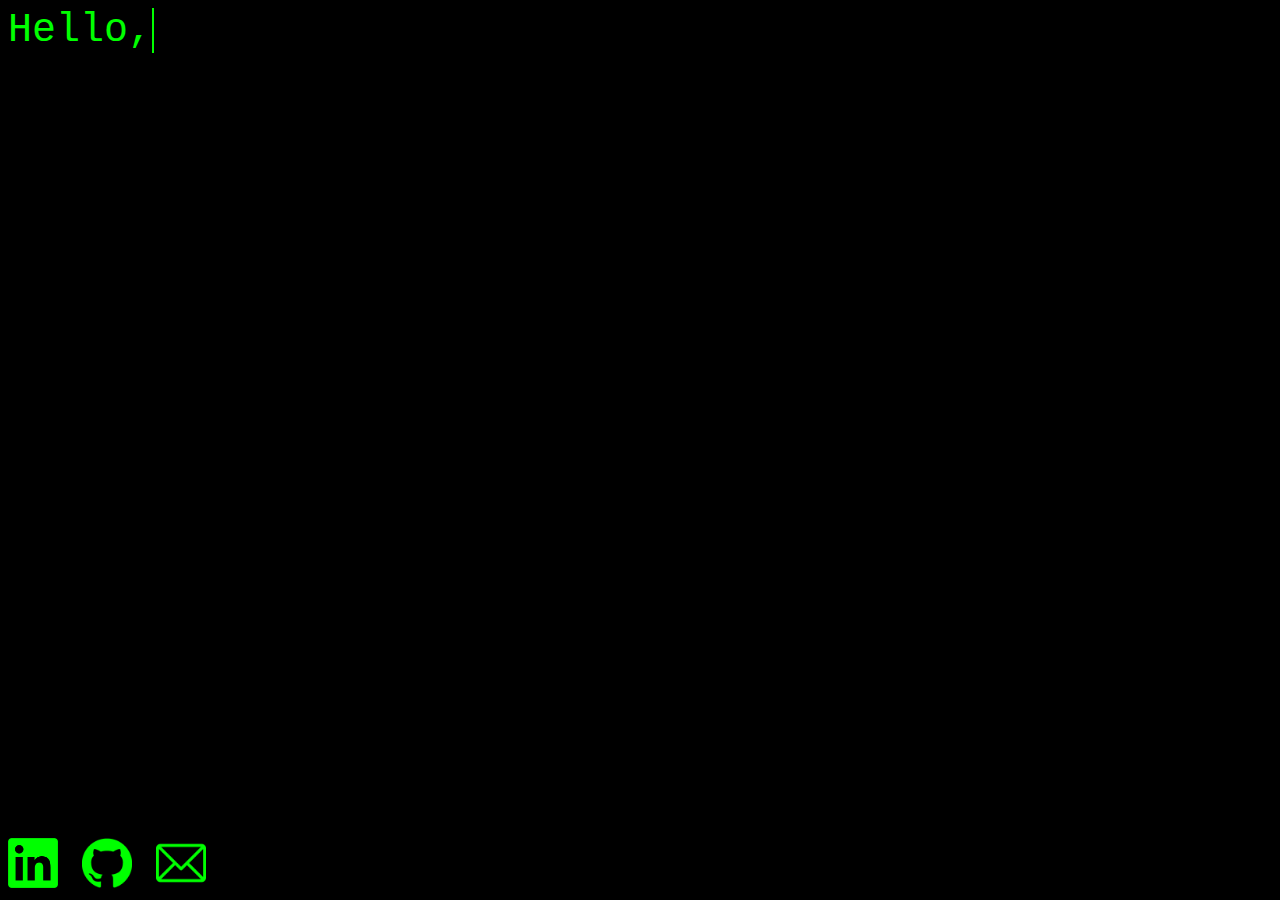
==== index.html @ adb789c8 "detail change" ====
<html>

<head>
  <link rel="stylesheet" href="style.css">
  <script src="script.js"></script>
</head>

<body onresize="resize()">
  <div id="header"></div>
  <div id="description">
    <div id="left">
      Languages:
      <ul>
        <li>Python</li>
        <li>Java</li>
        <li>C++</li>
        <li>Ruby</li>
        <li>HTML, CSS, JavaScript</li>
      </ul>
      Libraries, Frameworks, and Services:
      <ul>
        <li>Django</li>
        <li>Node.js</li>
        <li>Apache Spring</li>
        <li>jQuery</li>
        <li>Bootstrap</li>
        <li>Amazon AWS</li>
        <li>Google Cloud</li>
        <li>Docker</li>
        <li>Microsoft Azure</li>
        <li>Jenkins</li>
        <li>Git</li>
        <li>PostgreSQL</li>
        <li>Microsoft PowerApps</li>
      </ul>
    </div>
    <div id="right">
      <div id="project-list">
        <a class="project-item" href="https://www.picnote.tech/" target="_blank">
          <span class="project-title">PicNote</span>
          <br>
          Website that converts images of lecture slides, textbook pages, notes, etc. into a word document including
          images and transcribed text. Built using Google Cloud Run and Google Cloud Vision.
        </a>
        <a class="project-item" href="https://github.com/djlynn03/wordle-ai" target="_blank">
          <span class="project-title">Wordle AI</span>
          <br>
          Python AI that can beat the game Wordle with a 99.7% success rate, using an average of 3.67 guesses per game.
        </a>
        <a class="project-item" href="https://github.com/djlynn03/ku-ieee-ledmatrix" target="_blank">
          <span class="project-title">LED Matrix Cube</span>
          <br>
          Driver for a 32x32x32 LED matrix cube to display images, games, and text. Written in Python using Cython.
        </a>
        <a class="project-item" href="https://github.com/DerekZhang0000/OctordleBot" target="_blank">
          <span class="project-title">Octordle Bot</span>
          <br>
          Python AI to beat the game Octordle, a spinoff of Wordle, with a 99.7% success rate and an average of 11.17
          guesses per game.
        </a>
        <a class="project-item" href="https://github.com/djlynn03/Diep-Vision" target="_blank">
          <span class="project-title">Diep Vision</span>
          <br>
          Computer Vision and Machine Learning project using PyTorch and OpenCV to detect and track objects on the
          screen and learn how to play the game Diep.io.
        </a>
        <a class="project-item">
          <span class="project-title">PoliScorer</span>
          <br>
          Social media website to provide a platform for Americans to see other viewpoints and opinions on politics, as
          well as learn about their legislators and current elections (Coming Soon).
        </a>

      </div>
    </div>
    <!-- <div id="vl"></div> -->
  </div>
  <div id="footer">
    <a href="https://www.linkedin.com/in/duncan-lynn/" target="_blank"><img src="img/linkedin.png" alt="linkedin"
        width="50" height="50"></a>
    <a href="https://github.com/djlynn03" target="_blank"><img src="img/github.png" alt="github" width="50"
        height="50"></a>
    <a href="mailto:djlynn03@gmail.com" target="_blank"><img src="img/email.png" alt="email" width="50" height="50"></a>
  </div>
</body>

</html>
---- style.css ----
.blink {
    animation: blink 1s steps(1, end) infinite;
}

body {
    background-color: black;
    color: #00ff00;
    font-weight: 100;
    font-family: 'Courier';
    font-size: min(40px, 4vw);
    overflow: hidden;
}

img {
    transition: transform 0.05s ease-in-out;
}

img:hover {
    filter: drop-shadow(3px 3px 5px rgba(0,255,0,0.6));
    transform: translateY(-2px);
}

span.cursor-blink {
    border-right: .05em solid;
    animation: caret 1s steps(1) infinite;
}

#description {
    display: none;
    opacity: 0;
    margin-top: 20px;
}

#footer {
    position: absolute;
    bottom: 0;
}

ul {
    columns: 3;
    -webkit-columns: 3;
    -moz-columns: 3;
    -o-columns: 3;
    -ms-columns: 3;

    column-gap: 10px;
    list-style-type: "@";

    display: flex;
    flex-wrap: wrap;
    flex-direction: row;
}

li {
    margin-right: 100px;
}

#vl {
    border-left: 1px solid #00ff00;
    height: 80%;
    position: absolute;
    top: 10%;
    left: 50%;
}

#left,
#right {
    width: calc(50% - 15px);
    overflow-y: auto;
    overflow-x: hidden;
    height: calc(80% - 60px);

    background: rgb(255 255 255 / 8%);
    border-radius: 10px;
    box-shadow: 0 0px 2px 0px #ffffff57;
    padding: 5px;
}

#left {
    float: left;
}

#right {
    float: right;
}

#project-list {
    display: flex;
    flex-wrap: wrap;
    height: 100%;
    justify-content: space-around;
}

.project-item {
    background: rgb(255 255 255 / 8%);
    border-radius: 10px;
    box-shadow: 0 0px 2px 0px #ffffff57;
    padding: 5px;
    font-size: min(25px, 2.5vw);
    min-width: 100px;
    max-width: 45%;
    margin-bottom: 10px;
    text-decoration: none;
    color: inherit;
    cursor: pointer;
    transition: transform .1s ease-in-out, box-shadow .1s ease-in-out;
}

.project-item:hover {
    box-shadow: -2px 6px 2px rgb(0 255 0 / 50%);
    cursor: pointer;
    transform: translate(2px, -6px);
}

.project-title {
    font-size: min(35px, 4vw);
    font-weight: 600;
    text-align: center;
    display: block;
}

@keyframes caret {
    50% {
        border-color: transparent;
    }
}

@-webkit-keyframes caret {
    50% {
        border-color: transparent;
    }
}

@-moz-keyframes caret {
    50% {
        border-color: transparent;
    }
}

@-o-keyframes caret {
    50% {
        border-color: transparent;
    }
}

@-ms-keyframes caret {
    50% {
        border-color: transparent;
    }
}

@keyframes fadein {
    0% {
        opacity: 0;
    }

    100% {
        opacity: 1;
    }
}

@-webkit-keyframes fadein {
    0% {
        opacity: 0;
    }

    100% {
        opacity: 1;
    }
}

@-moz-keyframes fadein {
    0% {
        opacity: 0;
    }

    100% {
        opacity: 1;
    }
}

@-o-keyframes fadein {
    0% {
        opacity: 0;
    }

    100% {
        opacity: 1;
    }
}

@-ms-keyframes fadein {
    0% {
        opacity: 0;
    }

    100% {
        opacity: 1;
    }
}

::-webkit-scrollbar {
    width: 3px;
}

::-webkit-scrollbar-track {
    border-radius: 100px;
    background: #00ff0040;
}

::-webkit-scrollbar-thumb {
    background: #00ff00;
    border-radius: 100px;
}

::-webkit-scrollbar-thumb:hover {
    background: #00ff00aa;
}
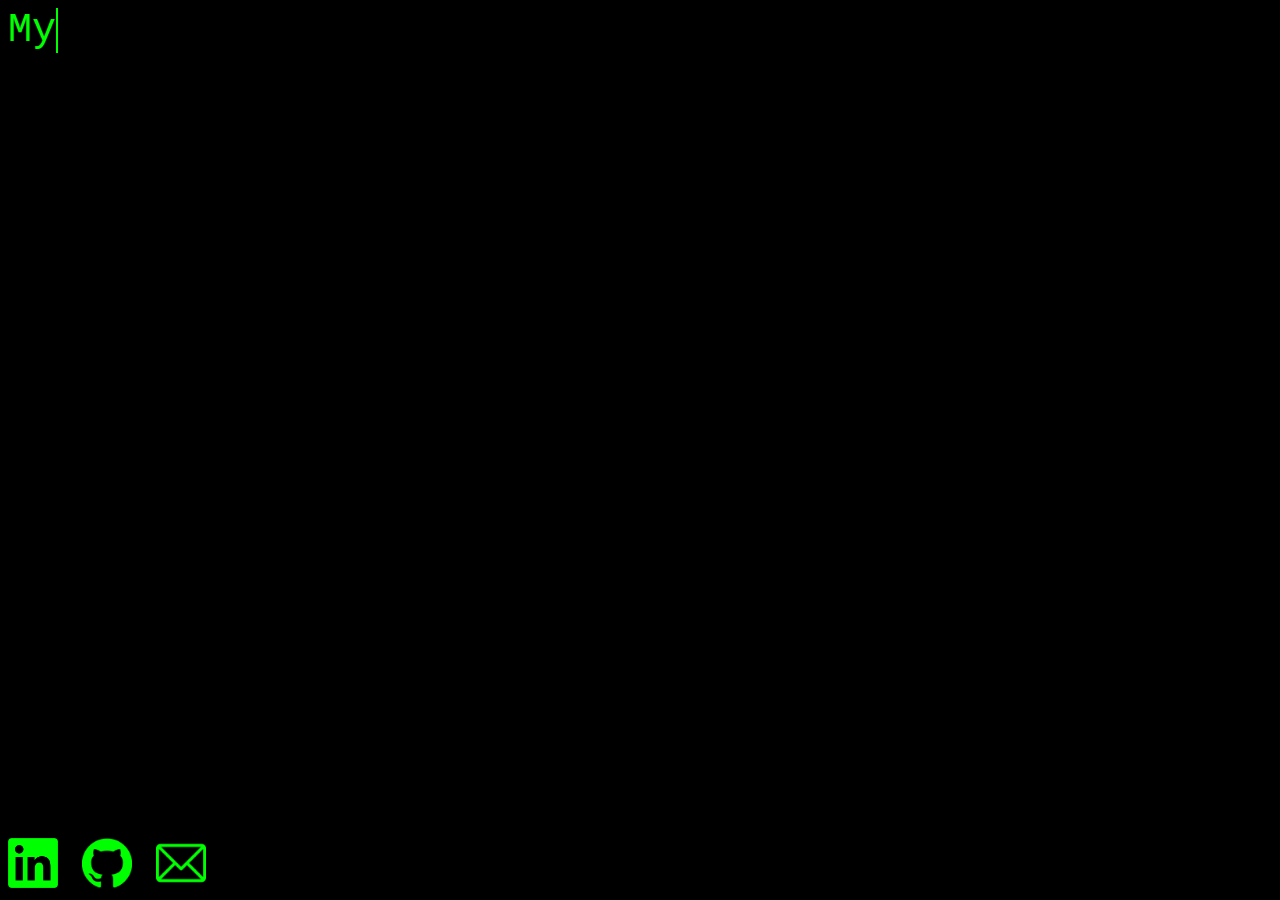
==== commit a67759e2: "added a project and made some slight improvements" ====
--- a/index.html
+++ b/index.html
@@ -15,6 +15,7 @@
         <li>Java</li>
         <li>C++</li>
         <li>Ruby</li>
+        <li>Dart</li>
         <li>HTML, CSS, JavaScript</li>
       </ul>
       Libraries, Frameworks, and Services:
@@ -31,16 +32,17 @@
         <li>Jenkins</li>
         <li>Git</li>
         <li>PostgreSQL</li>
-        <li>Microsoft PowerApps</li>
+        <li>Microsoft Power Platform</li>
+        <li>Flutter</li>
+        <li>React</li>
       </ul>
     </div>
     <div id="right">
       <div id="project-list">
-        <a class="project-item" href="https://www.picnote.tech/" target="_blank">
-          <span class="project-title">PicNote</span>
+        <a class="project-item" href="https://github.com/djlynn03/PyDashCam" target="_blank">
+          <span class="project-title">PyDashCam</span>
           <br>
-          Website that converts images of lecture slides, textbook pages, notes, etc. into a word document including
-          images and transcribed text. Built using Google Cloud Run and Google Cloud Vision.
+          Driver code and tutorial for a dash cam using a Raspberry Pi. Written in Python and utilizes some basic circuitry.
         </a>
         <a class="project-item" href="https://github.com/djlynn03/wordle-ai" target="_blank">
           <span class="project-title">Wordle AI</span>
@@ -64,16 +66,20 @@
           Computer Vision and Machine Learning project using PyTorch and OpenCV to detect and track objects on the
           screen and learn how to play the game Diep.io.
         </a>
-        <a class="project-item">
+        <a class="project-item" href="https://poliscorer.com" target="_blank">
           <span class="project-title">PoliScorer</span>
           <br>
           Social media website to provide a platform for Americans to see other viewpoints and opinions on politics, as
-          well as learn about their legislators and current elections (Coming Soon).
+          well as learn about their legislators and current elections.
         </a>
-
+        <a class="project-item" href="https://www.picnote.tech/" target="_blank">
+          <span class="project-title">PicNote</span>
+          <br>
+          Website that converts images of lecture slides, textbook pages, notes, etc. into a word document including
+          images and transcribed text. Built using Google Cloud Run and Google Cloud Vision.
+        </a>
       </div>
     </div>
-    <!-- <div id="vl"></div> -->
   </div>
   <div id="footer">
     <a href="https://www.linkedin.com/in/duncan-lynn/" target="_blank"><img src="img/linkedin.png" alt="linkedin"
@@ -84,4 +90,4 @@
   </div>
 </body>
 
-</html>+</html>
--- a/style.css
+++ b/style.css
@@ -87,8 +87,8 @@
 #project-list {
     display: flex;
     flex-wrap: wrap;
-    height: 100%;
     justify-content: space-around;
+    padding-top: 10px;
 }
 
 .project-item {
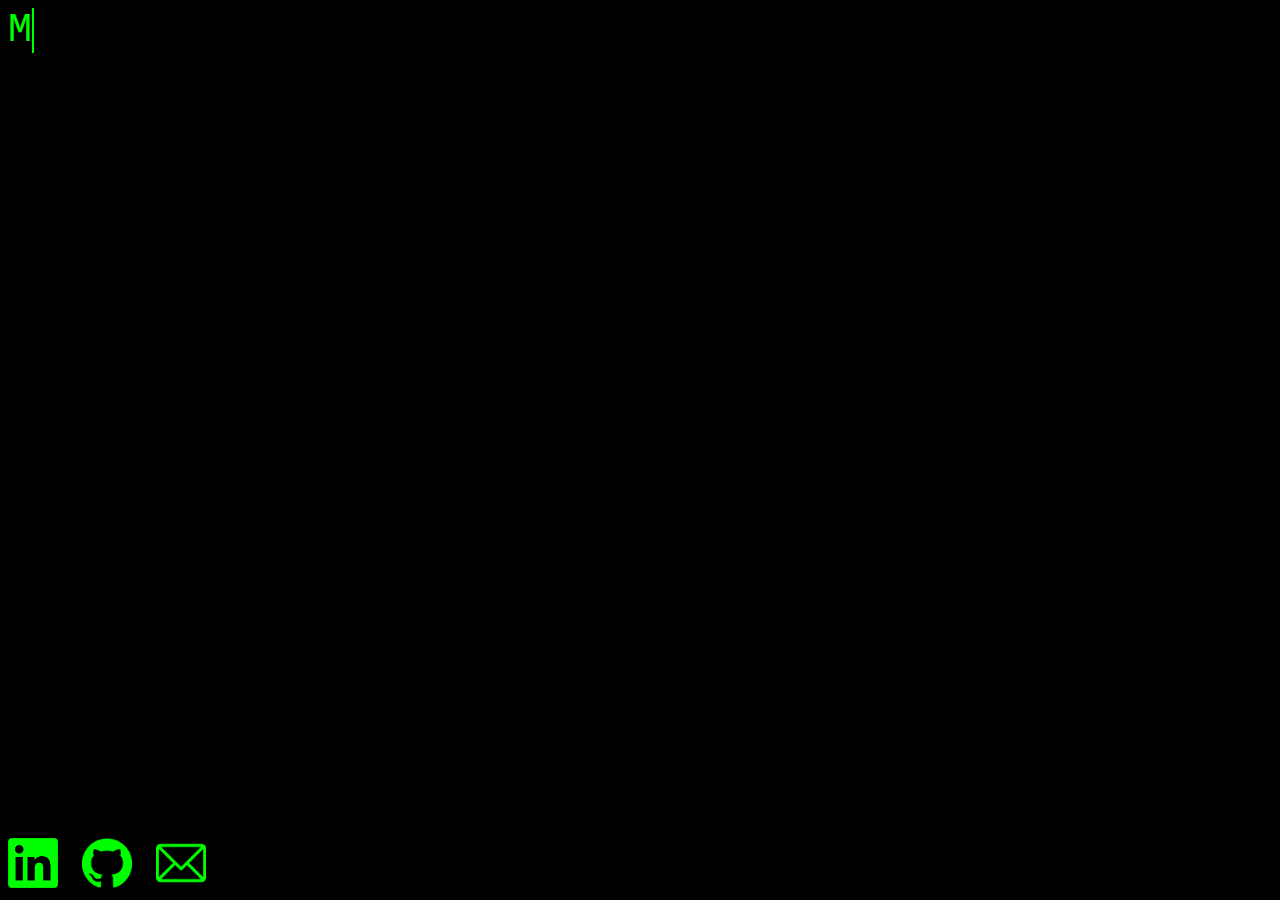
==== commit 239c1e7d: "Update index.html" ====
--- a/index.html
+++ b/index.html
@@ -35,6 +35,7 @@
         <li>Microsoft Power Platform</li>
         <li>Flutter</li>
         <li>React</li>
+        <li>Angular</li>
       </ul>
     </div>
     <div id="right">
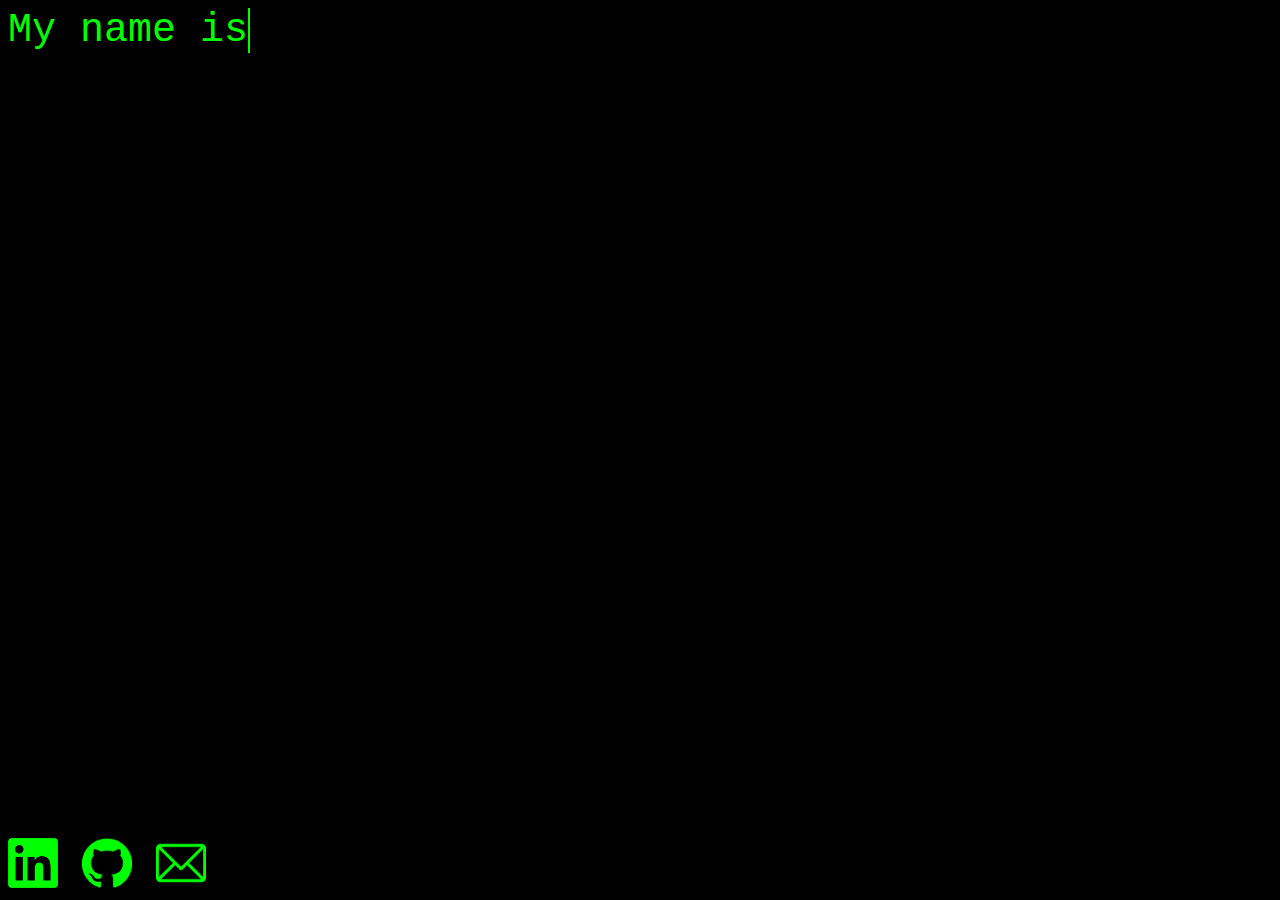
==== commit b95ce378: "content changes" ====
--- a/index.html
+++ b/index.html
@@ -1,94 +1,130 @@
 <html>
+  <head>
+    <link rel="stylesheet" href="style.css" />
+    <script src="script.js"></script>
+  </head>
 
-<head>
-  <link rel="stylesheet" href="style.css">
-  <script src="script.js"></script>
-</head>
-
-<body onresize="resize()">
-  <div id="header"></div>
-  <div id="description">
-    <div id="left">
-      Languages:
-      <ul>
-        <li>Python</li>
-        <li>Java</li>
-        <li>C++</li>
-        <li>Ruby</li>
-        <li>Dart</li>
-        <li>HTML, CSS, JavaScript</li>
-      </ul>
-      Libraries, Frameworks, and Services:
-      <ul>
-        <li>Django</li>
-        <li>Node.js</li>
-        <li>Apache Spring</li>
-        <li>jQuery</li>
-        <li>Bootstrap</li>
-        <li>Amazon AWS</li>
-        <li>Google Cloud</li>
-        <li>Docker</li>
-        <li>Microsoft Azure</li>
-        <li>Jenkins</li>
-        <li>Git</li>
-        <li>PostgreSQL</li>
-        <li>Microsoft Power Platform</li>
-        <li>Flutter</li>
-        <li>React</li>
-        <li>Angular</li>
-      </ul>
-    </div>
-    <div id="right">
-      <div id="project-list">
-        <a class="project-item" href="https://github.com/djlynn03/PyDashCam" target="_blank">
-          <span class="project-title">PyDashCam</span>
-          <br>
-          Driver code and tutorial for a dash cam using a Raspberry Pi. Written in Python and utilizes some basic circuitry.
-        </a>
-        <a class="project-item" href="https://github.com/djlynn03/wordle-ai" target="_blank">
-          <span class="project-title">Wordle AI</span>
-          <br>
-          Python AI that can beat the game Wordle with a 99.7% success rate, using an average of 3.67 guesses per game.
-        </a>
-        <a class="project-item" href="https://github.com/djlynn03/ku-ieee-ledmatrix" target="_blank">
-          <span class="project-title">LED Matrix Cube</span>
-          <br>
-          Driver for a 32x32x32 LED matrix cube to display images, games, and text. Written in Python using Cython.
-        </a>
-        <a class="project-item" href="https://github.com/DerekZhang0000/OctordleBot" target="_blank">
-          <span class="project-title">Octordle Bot</span>
-          <br>
-          Python AI to beat the game Octordle, a spinoff of Wordle, with a 99.7% success rate and an average of 11.17
-          guesses per game.
-        </a>
-        <a class="project-item" href="https://github.com/djlynn03/Diep-Vision" target="_blank">
-          <span class="project-title">Diep Vision</span>
-          <br>
-          Computer Vision and Machine Learning project using PyTorch and OpenCV to detect and track objects on the
-          screen and learn how to play the game Diep.io.
-        </a>
-        <a class="project-item" href="https://poliscorer.com" target="_blank">
-          <span class="project-title">PoliScorer</span>
-          <br>
-          Social media website to provide a platform for Americans to see other viewpoints and opinions on politics, as
-          well as learn about their legislators and current elections.
-        </a>
-        <a class="project-item" href="https://www.picnote.tech/" target="_blank">
-          <span class="project-title">PicNote</span>
-          <br>
-          Website that converts images of lecture slides, textbook pages, notes, etc. into a word document including
-          images and transcribed text. Built using Google Cloud Run and Google Cloud Vision.
-        </a>
+  <body onresize="resize()">
+    <div id="header"></div>
+    <div id="description">
+      <div id="left">
+        Languages:
+        <ul>
+          <li>Python</li>
+          <li>Java</li>
+          <li>C++</li>
+          <li>Ruby</li>
+          <li>Dart</li>
+          <li>HTML, CSS, JavaScript</li>
+        </ul>
+        Libraries, Frameworks, and Services:
+        <ul>
+          <li>Angular</li>
+          <li>Django</li>
+          <li>Node.js</li>
+          <li>Apache Spring</li>
+          <li>jQuery</li>
+          <li>Bootstrap</li>
+          <li>Amazon AWS</li>
+          <li>Google Cloud</li>
+          <li>Docker</li>
+          <li>Microsoft Azure</li>
+          <li>Jenkins</li>
+          <li>Git</li>
+          <li>PostgreSQL</li>
+          <li>Microsoft Power Platform</li>
+          <li>Flutter</li>
+          <li>React</li>
+          <li>CI/CD</li>
+        </ul>
+      </div>
+      <div id="right">
+        <div id="project-list">
+          <a class="project-item" href="https://datablu.net" target="_blank">
+            <span class="project-title">DataBlu LLC</span>
+            <br />
+            Co-Founded a company to develop websites and applications for small
+            businesses and organizations in the Kansas City area.
+          </a>
+          <a
+            class="project-item"
+            href="https://github.com/djlynn03/PyDashCam"
+            target="_blank"
+          >
+            <span class="project-title">PyDashCam</span>
+            <br />
+            Driver code and tutorial for a dash cam using a Raspberry Pi.
+            Written in Python and utilizes some basic circuitry.
+          </a>
+          <a
+            class="project-item"
+            href="https://github.com/djlynn03/wordle-ai"
+            target="_blank"
+          >
+            <span class="project-title">Wordle AI</span>
+            <br />
+            Python AI that can beat the game Wordle with a 99.7% success rate,
+            using an average of 3.67 guesses per game.
+          </a>
+          <a
+            class="project-item"
+            href="https://github.com/djlynn03/ku-ieee-ledmatrix"
+            target="_blank"
+          >
+            <span class="project-title">LED Matrix Cube</span>
+            <br />
+            Driver for a 32x32x32 LED matrix cube to display images, games, and
+            text. Written in Python using Cython.
+          </a>
+          <a
+            class="project-item"
+            href="https://github.com/DerekZhang0000/OctordleBot"
+            target="_blank"
+          >
+            <span class="project-title">Octordle Bot</span>
+            <br />
+            Python AI to beat the game Octordle, a spinoff of Wordle, with a
+            99.7% success rate and an average of 11.17 guesses per game.
+          </a>
+          <a
+            class="project-item"
+            href="https://github.com/djlynn03/Diep-Vision"
+            target="_blank"
+          >
+            <span class="project-title">Diep Vision</span>
+            <br />
+            Computer Vision and Machine Learning project using PyTorch and
+            OpenCV to detect and track objects on the screen and learn how to
+            play the game Diep.io.
+          </a>
+          <a class="project-item">
+            <span class="project-title">PoliScorer</span>
+            <br />
+            Social media website to provide a platform for Americans to see
+            other viewpoints and opinions on politics, as well as learn about
+            their legislators and current elections. (ARCHIVED)
+          </a>
+          <a class="project-item">
+            <span class="project-title">PicNote</span>
+            <br />
+            Website that converts images of lecture slides, textbook pages,
+            notes, etc. into a word document including images and transcribed
+            text. Built using Google Cloud Run and Google Cloud Vision.
+            (ARCHIVED)
+          </a>
+        </div>
       </div>
     </div>
-  </div>
-  <div id="footer">
-    <a href="https://www.linkedin.com/in/duncan-lynn/" target="_blank"><img src="img/linkedin.png" alt="linkedin"
-        width="50" height="50"></a>
-    <a href="https://github.com/djlynn03" target="_blank"><img src="img/github.png" alt="github" width="50"
-        height="50"></a>
-    <a href="mailto:djlynn03@gmail.com" target="_blank"><img src="img/email.png" alt="email" width="50" height="50"></a>
-  </div>
-</body>
-
+    <div id="footer">
+      <a href="https://www.linkedin.com/in/duncan-lynn/" target="_blank"
+        ><img src="img/linkedin.png" alt="linkedin" width="50" height="50"
+      /></a>
+      <a href="https://github.com/djlynn03" target="_blank"
+        ><img src="img/github.png" alt="github" width="50" height="50"
+      /></a>
+      <a href="mailto:djlynn03@gmail.com" target="_blank"
+        ><img src="img/email.png" alt="email" width="50" height="50"
+      /></a>
+    </div>
+  </body>
 </html>
--- a/style.css
+++ b/style.css
@@ -107,7 +107,7 @@
 }
 
 .project-item:hover {
-    box-shadow: -2px 6px 2px rgb(0 255 0 / 50%);
+    box-shadow: -2px 6px 0px rgb(0 255 0 / 50%);
     cursor: pointer;
     transform: translate(2px, -6px);
 }
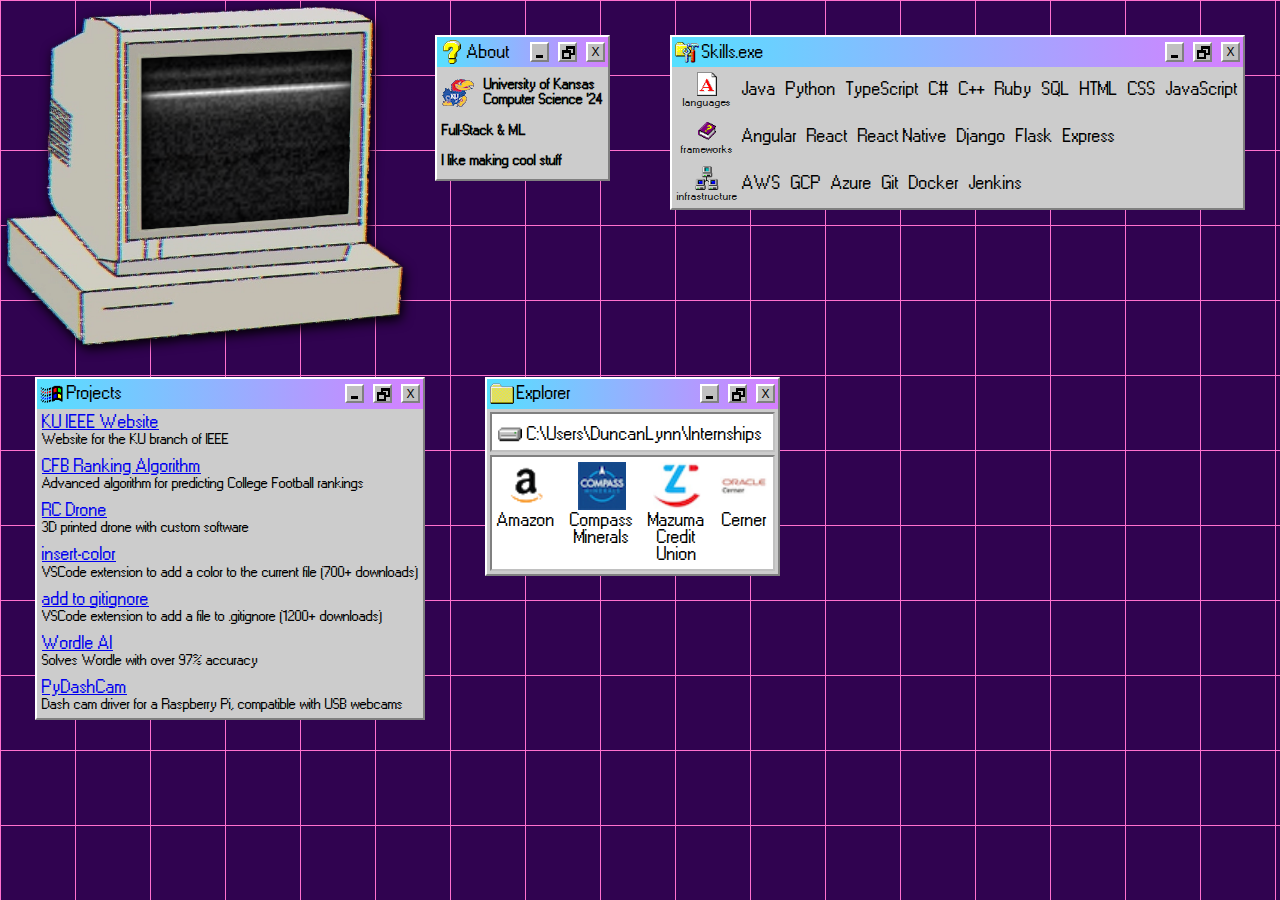
==== commit ba7be372: "revamp" ====
--- a/index.html
+++ b/index.html
@@ -1,130 +1,225 @@
 <html>
   <head>
+    <link rel="preconnect" href="https://fonts.googleapis.com" />
+    <link rel="preconnect" href="https://fonts.gstatic.com" crossorigin />
+    <link
+      href="https://fonts.googleapis.com/css2?family=Press+Start+2P&display=swap"
+      rel="stylesheet"
+    />
     <link rel="stylesheet" href="style.css" />
-    <script src="script.js"></script>
+
+    <meta name="viewport" content="width=device-width, initial-scale=1.0" />
+
+    <style></style>
+    <script>
+      var centerX = NaN;
+      var centerY = NaN;
+      document.addEventListener("mousemove", (event) => {
+        const { clientX, clientY } = event;
+        centerX = window.innerWidth / 2;
+        centerY = window.innerHeight / 2;
+
+        const offsetX = ((clientX - centerX) * 25) / window.innerWidth;
+        const offsetY = ((clientY - centerY) * 25) / window.innerHeight;
+
+        document.body.style.backgroundPositionX = offsetX + "px";
+        document.body.style.backgroundPositionY = offsetY + "px";
+      });
+
+    </script>
   </head>
-
-  <body onresize="resize()">
-    <div id="header"></div>
-    <div id="description">
-      <div id="left">
-        Languages:
-        <ul>
-          <li>Python</li>
-          <li>Java</li>
-          <li>C++</li>
-          <li>Ruby</li>
-          <li>Dart</li>
-          <li>HTML, CSS, JavaScript</li>
-        </ul>
-        Libraries, Frameworks, and Services:
-        <ul>
-          <li>Angular</li>
-          <li>Django</li>
-          <li>Node.js</li>
-          <li>Apache Spring</li>
-          <li>jQuery</li>
-          <li>Bootstrap</li>
-          <li>Amazon AWS</li>
-          <li>Google Cloud</li>
-          <li>Docker</li>
-          <li>Microsoft Azure</li>
-          <li>Jenkins</li>
-          <li>Git</li>
-          <li>PostgreSQL</li>
-          <li>Microsoft Power Platform</li>
-          <li>Flutter</li>
-          <li>React</li>
-          <li>CI/CD</li>
-        </ul>
-      </div>
-      <div id="right">
-        <div id="project-list">
-          <a class="project-item" href="https://datablu.net" target="_blank">
-            <span class="project-title">DataBlu LLC</span>
-            <br />
-            Co-Founded a company to develop websites and applications for small
-            businesses and organizations in the Kansas City area.
-          </a>
-          <a
-            class="project-item"
-            href="https://github.com/djlynn03/PyDashCam"
-            target="_blank"
-          >
-            <span class="project-title">PyDashCam</span>
-            <br />
-            Driver code and tutorial for a dash cam using a Raspberry Pi.
-            Written in Python and utilizes some basic circuitry.
-          </a>
-          <a
-            class="project-item"
-            href="https://github.com/djlynn03/wordle-ai"
-            target="_blank"
-          >
-            <span class="project-title">Wordle AI</span>
-            <br />
-            Python AI that can beat the game Wordle with a 99.7% success rate,
-            using an average of 3.67 guesses per game.
-          </a>
-          <a
-            class="project-item"
-            href="https://github.com/djlynn03/ku-ieee-ledmatrix"
-            target="_blank"
-          >
-            <span class="project-title">LED Matrix Cube</span>
-            <br />
-            Driver for a 32x32x32 LED matrix cube to display images, games, and
-            text. Written in Python using Cython.
-          </a>
-          <a
-            class="project-item"
-            href="https://github.com/DerekZhang0000/OctordleBot"
-            target="_blank"
-          >
-            <span class="project-title">Octordle Bot</span>
-            <br />
-            Python AI to beat the game Octordle, a spinoff of Wordle, with a
-            99.7% success rate and an average of 11.17 guesses per game.
-          </a>
-          <a
-            class="project-item"
-            href="https://github.com/djlynn03/Diep-Vision"
-            target="_blank"
-          >
-            <span class="project-title">Diep Vision</span>
-            <br />
-            Computer Vision and Machine Learning project using PyTorch and
-            OpenCV to detect and track objects on the screen and learn how to
-            play the game Diep.io.
-          </a>
-          <a class="project-item">
-            <span class="project-title">PoliScorer</span>
-            <br />
-            Social media website to provide a platform for Americans to see
-            other viewpoints and opinions on politics, as well as learn about
-            their legislators and current elections. (ARCHIVED)
-          </a>
-          <a class="project-item">
-            <span class="project-title">PicNote</span>
-            <br />
-            Website that converts images of lecture slides, textbook pages,
-            notes, etc. into a word document including images and transcribed
-            text. Built using Google Cloud Run and Google Cloud Vision.
-            (ARCHIVED)
-          </a>
-        </div>
-      </div>
-    </div>
-    <div id="footer">
-      <a href="https://www.linkedin.com/in/duncan-lynn/" target="_blank"
-        ><img src="img/linkedin.png" alt="linkedin" width="50" height="50"
-      /></a>
-      <a href="https://github.com/djlynn03" target="_blank"
-        ><img src="img/github.png" alt="github" width="50" height="50"
-      /></a>
-      <a href="mailto:djlynn03@gmail.com" target="_blank"
-        ><img src="img/email.png" alt="email" width="50" height="50"
-      /></a>
+  <body id="body" style="display: flex">
+    <div class="wrapper">
+      <div class="tv">
+        <iframe
+          id="serviceFrameSend"
+          src="./TVScreen.html"
+          width="300"
+          height="300"
+          frameborder="0"
+        >
+        </iframe>
+        <img src="./img/tv3.webp" width="400px" id="computer" />
+      </div>
+      <div class="container window-border">
+        <div class="container-header">
+          <div class="header-title">
+            <img src="./img/question-mark.png" width="24px" />
+            <span> About </span>
+          </div>
+          <div class="menu-buttons">
+            <div class="minimize window-border"></div>
+            <div class="maximize window-border"></div>
+            <div class="close window-border">X</div>
+          </div>
+        </div>
+        <div class="container-body">
+          <h5 style="margin: 5px 0">
+            <span class="icon-before">
+              <img src="./img/ku.png" />University of Kansas<br />Computer Science
+              '24</span
+            ><br />
+            Full-Stack & ML<br /><br />
+            I like making cool stuff
+          </h5>
+        </div>
+      </div>
+      <div class="container window-border">
+        <div class="container-header">
+          <div class="header-title">
+            <img src="./img/skills.png" width="24px" />
+            <span> Skills.exe </span>
+          </div>
+          <div class="menu-buttons">
+            <div class="minimize window-border"></div>
+            <div class="maximize window-border"></div>
+            <div class="close window-border">X</div>
+          </div>
+        </div>
+        <div class="container-body">
+          <div class="list">
+            <div class="list-item">
+              <div class="bullet-icon">
+                <img class="bullet" src="./img/language.png" />
+                languages
+              </div>
+              <div class="separated-text">
+                <span>Java</span>
+                <span>Python</span>
+                <span>TypeScript</span>
+                <span>C#</span>
+                <span>C++</span>
+                <span>Ruby</span>
+                <span>SQL</span>
+                <span>HTML</span>
+                <span>CSS</span>
+                <span>JavaScript</span>
+              </div>
+            </div>
+            <div class="list-item">
+              <div class="bullet-icon">
+                <img class="bullet" src="./img/library.png" />
+                frameworks
+              </div>
+              <div class="separated-text">
+                <span>Angular</span>
+                <span>React</span>
+                <span>React Native</span>
+                <span>Django</span>
+                <span>Flask</span>
+                <span>Express</span>
+              </div>
+            </div>
+            <div class="list-item">
+              <div class="bullet-icon">
+                <img class="bullet" src="./img/infra.png" />
+                infrastructure
+              </div>
+              <div class="separated-text">
+                <span>AWS</span>
+                <span>GCP</span>
+                <span>Azure</span>
+                <span>Git</span>
+                <span>Docker</span>
+                <span>Jenkins</span>
+              </div>
+            </div>
+          </div>
+        </div>
+      </div>
+      <div class="container window-border">
+        <div class="container-header">
+          <div class="header-title">
+            <img src="./img/windows.png" width="24px" />
+            <span> Projects </span>
+          </div>
+          <div class="menu-buttons">
+            <div class="minimize window-border"></div>
+            <div class="maximize window-border"></div>
+            <div class="close window-border">X</div>
+          </div>
+        </div>
+        <div class="container-body">
+          <div class="projects">
+            <span>
+              <a href="https://kuieee.github.io/" target="_blank"
+                >KU IEEE Website</a
+              >
+              <br /><small> Website for the KU branch of IEEE </small>
+            </span>
+            <span>
+              <a href="https://github.com/djlynn03/CFB-Rankings" target="_blank"
+                >CFB Ranking Algorithm</a
+              ><br /><small>
+                Advanced algorithm for predicting College Football rankings
+              </small>
+            </span>
+            <span>
+              <a href="https://github.com/djlynn03/RC-Drone" target="_blank"
+                >RC Drone</a
+              >
+              <br /><small> 3D printed drone with custom software</small>
+            </span>
+            <span>
+              <a
+                href="https://marketplace.visualstudio.com/items?itemName=djlynn03.insert-color"
+                target="_blank"
+                >insert-color</a
+              ><br /><small>
+                VSCode extension to add a color to the current file (700+
+                downloads)
+              </small>
+            </span>
+            <span>
+              <a
+                href="https://marketplace.visualstudio.com/items?itemName=djlynn03.add-to-git-ignore"
+                target="_blank"
+                >add to gitignore</a
+              ><br /><small>
+                VSCode extension to add a file to .gitignore (1200+ downloads)
+              </small>
+            </span>
+            <span>
+              <a href="https://github.com/djlynn03/wordle-ai" target="_blank"
+                >Wordle AI</a
+              ><br /><small> Solves Wordle with over 97% accuracy </small>
+            </span>
+            <span>
+              <a href="https://github.com/djlynn03/PyDashCam" target="_blank"
+                >PyDashCam</a
+              ><br /><small>
+                Dash cam driver for a Raspberry Pi, compatible with USB webcams
+              </small>
+            </span>
+          </div>
+        </div>
+      </div>
+      <div class="container window-border">
+        <div class="container-header">
+          <div class="header-title">
+            <img src="./img/file.png" width="24px" />
+            <span> Explorer </span>
+          </div>
+          <div class="menu-buttons">
+            <div class="minimize window-border"></div>
+            <div class="maximize window-border"></div>
+            <div class="close window-border">X</div>
+          </div>
+        </div>
+        <div class="search-bar">
+          <img src="./img/hdd.png" height="24" />C:\Users\DuncanLynn\Internships
+        </div>
+        <div class="container-body container-body-white">
+          <div class="file-item"><img src="./img/amazon.png" />Amazon</div>
+          <div class="file-item">
+            <img src="./img/compass.png" />Compass<br />Minerals
+          </div>
+          <div class="file-item">
+            <img src="./img/mazuma.png" />Mazuma<br />Credit<br />Union
+          </div>
+          <div class="file-item"><img src="./img/cerner.png" />Cerner</div>
+        </div>
+      </div>
     </div>
   </body>
 </html>
--- a/style.css
+++ b/style.css
@@ -1,218 +1,301 @@
-.blink {
-    animation: blink 1s steps(1, end) infinite;
+@font-face {
+  font-family: MSSansSerif;
+  src: url("MS\ Sans\ Serif\ 8pt.ttf");
+}
+body {
+  overflow: hidden;
+  background-color: #300350;
+  background-size: 75px 75px;
+  background-image: linear-gradient(to right, #ff71ce 1px, transparent 1px),
+    linear-gradient(to bottom, #ff71ce 1px, transparent 1px);
+  font-family: MSSansSerif;
+  margin: 0;
+  transform-origin: top left;
+}
+h1 {
+  font-size: 80px;
+  margin: 0 0 -15px 0;
+  text-transform: uppercase;
+  z-index: 1;
+  color: white;
+  filter: drop-shadow(5px 5px #ffffff44);
+  font-family: "Press Start 2P", cursive;
+  overflow: hidden;
+  filter: blur(3px);
+  animation: track 5ms infinite, blur 30ms infinite, flick 50ms infinite,
+    jump 50ms infinite;
+  text-shadow: 1px 3px green, -2px -3px red;
+}
+.section {
+  background: #1d1d2fee;
+  border-radius: 25px;
+  box-shadow: 3px 3px #ffffff44;
+  color: rgb(240, 229, 248);
+  padding: 25px;
+  margin-top: 25px;
+  width: 50%;
+}
+@keyframes blur {
+  0% {
+    filter: blur(1px);
+    opacity: 0.8;
+  }
+  50% {
+    filter: blur(1px);
+    opacity: 1;
+  }
+  100% {
+    filter: blur(1px);
+    opacity: 0.8;
+  }
+}
+@keyframes flick {
+  50% {
+    left: 2px;
+  }
+  51% {
+    left: 0;
+  }
+}
+@keyframes jump {
+  30% {
+    top: 10px;
+  }
+  31% {
+    top: 0;
+  }
+}
+@keyframes track {
+  40% {
+    opacity: 1;
+    top: 0;
+    left: 0;
+    transform: scale(1, 1);
+    transform: skew(0, 0);
+  }
+  41% {
+    opacity: 0.8;
+    top: 0px;
+    left: -100px;
+    transform: scale(1, 1.2);
+    transform: skew(50deg, 0);
+  }
+  42% {
+    opacity: 0.8;
+    top: 0px;
+    left: 100px;
+    transform: scale(1, 1.2);
+    transform: skew(-80deg, 0);
+  }
+  43% {
+    opacity: 1;
+    top: 0;
+    left: 0;
+    transform: scale(1, 1);
+    transform: skew(0, 0);
+  }
+}
+#serviceFrameSend {
+  position: absolute;
+  left: 140px;
+  height: 173px;
+  width: 214px;
+  top: 51px;
+  transform: perspective(516px) rotateY(4.5deg) skew(-0.4deg, -3.5deg);
+  -webkit-transform: perspective(516px) rotateY(4.5deg) skew(-0.4deg, -3.5deg);
+}
+@media screen and (max-width: 450px) {
+  .tv {
+    transform: scale(0.8) translateX(-5%);
+  }
+  .wrapper {
+    flex-direction: column !important;
+    align-items: stretch !important;
+    flex-wrap: nowrap !important;
+  }
+  .container-thin {
+    width: auto !important;
+  }
+  .container {
+    max-width: 100% !important;
+  }
+}
+@media screen and (max-width: 375px) {
+  .tv {
+    transform: scale(0.5) translateX(-5%);
+  }
+}
+img#computer {
+  z-index: 9999;
+  position: relative;
+  filter: drop-shadow(2px 4px 6px black);
+}
+.window-border {
+  border-color: #ffffff #808080 #808080 #ffffff;
+  border-width: 2px;
+  border-style: solid;
+}
+.container {
+  background: #cccccc;
+  margin: 30px;
+}
+.container-header {
+  display: flex;
+  align-items: center;
+  padding: 3px;
+  background: linear-gradient(90deg, #55e0ff, #d67fff);
+  flex-direction: row;
+  justify-content: space-between;
+}
+.header-title {
+  display: flex;
+  align-items: center;
+  gap: 0 3px;
+}
+.header-title > span {
+  position: relative;
+  top: 1px;
+}
+.menu-buttons {
+  display: flex;
+  align-items: center;
+  flex-direction: row;
+}
+.maximize:after,
+.maximize:before {
+  content: "";
+  width: 0.3rem;
+  border: 2px solid black;
+  border-top: 3px solid black;
+  background: #c0c0c0;
+  height: 0.25rem;
+  top: 6px;
+  position: absolute;
+  left: 2px;
+  z-index: 2;
+}
+.maximize:before {
+  top: 2px;
+  left: 6px;
+  z-index: 1;
+  width: 0.3rem;
+}
+.minimize:before {
+  content: "";
+  background: black;
+  width: 7px;
+  position: relative;
+  top: 4px;
+  height: 3px;
+}
+.menu-buttons > div {
+  background: #c0c0c0;
+  width: 1.2rem;
+  height: 1.2rem;
+  font-family: "Arial Black", sans-serif;
+  box-sizing: border-box;
+  font-size: 0.75rem;
+  position: relative;
+  color: black;
+  line-height: 1rem;
+  margin: 0 0 0 0.55rem;
+  display: flex;
+  align-items: center;
+  cursor: pointer;
+  justify-content: center;
+}
+img.bullet {
+  height: 24px;
+}
+.container-body {
+  padding: 5px;
+}
+.list-item {
+  display: flex;
+  flex-direction: row;
+  align-items: center;
+  gap: 0 5px;
+}
+.separated-text {
+  display: flex;
+  flex-direction: row;
+  flex-wrap: wrap;
+  gap: 0px 10px;
+}
+.list {
+  display: flex;
+  flex-direction: column;
+  gap: 10px 0;
+}
+.bullet-icon {
+  font-size: 10px;
+  display: flex;
+  flex-direction: column;
+  align-items: center;
+  width: 60px;
+  min-width: 60px;
+  gap: 2px;
+}
+.icon-before {
+  display: flex;
+  gap: 10px;
+  align-items: center;
+}
+.outside-items {
+  display: flex;
+  justify-content: space-between;
+}
+.wrapper {
+  display: flex;
+  align-items: flex-start;
+  align-content: flex-start;
+  flex-direction: row;
+  flex-wrap: wrap;
+  position: relative;
+  padding: 5px;
+  overflow: auto;
+}
+.projects {
+  display: flex;
+  flex-direction: column;
+  gap: 10px 0;
+}
+.projects a {
+  line-height: 1.2em;
+}
+.container-thin {
+  width: 200px;
+}
+.search-bar {
+  background: white;
+  padding: 6px;
+  border-color: #808080 #c0c0c0 #c0c0c0 #808080;
+  border-width: 2px;
+  border-style: solid;
+  display: flex;
+  align-items: flex-end;
+  flex-wrap: wrap;
+  gap: 5px;
+  margin: 3px;
 }
 
-body {
-    background-color: black;
-    color: #00ff00;
-    font-weight: 100;
-    font-family: 'Courier';
-    font-size: min(40px, 4vw);
-    overflow: hidden;
-}
-
-img {
-    transition: transform 0.05s ease-in-out;
-}
-
-img:hover {
-    filter: drop-shadow(3px 3px 5px rgba(0,255,0,0.6));
-    transform: translateY(-2px);
-}
-
-span.cursor-blink {
-    border-right: .05em solid;
-    animation: caret 1s steps(1) infinite;
-}
-
-#description {
-    display: none;
-    opacity: 0;
-    margin-top: 20px;
-}
-
-#footer {
-    position: absolute;
-    bottom: 0;
-}
-
-ul {
-    columns: 3;
-    -webkit-columns: 3;
-    -moz-columns: 3;
-    -o-columns: 3;
-    -ms-columns: 3;
-
-    column-gap: 10px;
-    list-style-type: "@";
-
-    display: flex;
-    flex-wrap: wrap;
-    flex-direction: row;
-}
-
-li {
-    margin-right: 100px;
-}
-
-#vl {
-    border-left: 1px solid #00ff00;
-    height: 80%;
-    position: absolute;
-    top: 10%;
-    left: 50%;
-}
-
-#left,
-#right {
-    width: calc(50% - 15px);
-    overflow-y: auto;
-    overflow-x: hidden;
-    height: calc(80% - 60px);
-
-    background: rgb(255 255 255 / 8%);
-    border-radius: 10px;
-    box-shadow: 0 0px 2px 0px #ffffff57;
-    padding: 5px;
-}
-
-#left {
-    float: left;
-}
-
-#right {
-    float: right;
-}
-
-#project-list {
-    display: flex;
-    flex-wrap: wrap;
-    justify-content: space-around;
-    padding-top: 10px;
-}
-
-.project-item {
-    background: rgb(255 255 255 / 8%);
-    border-radius: 10px;
-    box-shadow: 0 0px 2px 0px #ffffff57;
-    padding: 5px;
-    font-size: min(25px, 2.5vw);
-    min-width: 100px;
-    max-width: 45%;
-    margin-bottom: 10px;
-    text-decoration: none;
-    color: inherit;
-    cursor: pointer;
-    transition: transform .1s ease-in-out, box-shadow .1s ease-in-out;
-}
-
-.project-item:hover {
-    box-shadow: -2px 6px 0px rgb(0 255 0 / 50%);
-    cursor: pointer;
-    transform: translate(2px, -6px);
-}
-
-.project-title {
-    font-size: min(35px, 4vw);
-    font-weight: 600;
-    text-align: center;
-    display: block;
-}
-
-@keyframes caret {
-    50% {
-        border-color: transparent;
-    }
-}
-
-@-webkit-keyframes caret {
-    50% {
-        border-color: transparent;
-    }
-}
-
-@-moz-keyframes caret {
-    50% {
-        border-color: transparent;
-    }
-}
-
-@-o-keyframes caret {
-    50% {
-        border-color: transparent;
-    }
-}
-
-@-ms-keyframes caret {
-    50% {
-        border-color: transparent;
-    }
-}
-
-@keyframes fadein {
-    0% {
-        opacity: 0;
-    }
-
-    100% {
-        opacity: 1;
-    }
-}
-
-@-webkit-keyframes fadein {
-    0% {
-        opacity: 0;
-    }
-
-    100% {
-        opacity: 1;
-    }
-}
-
-@-moz-keyframes fadein {
-    0% {
-        opacity: 0;
-    }
-
-    100% {
-        opacity: 1;
-    }
-}
-
-@-o-keyframes fadein {
-    0% {
-        opacity: 0;
-    }
-
-    100% {
-        opacity: 1;
-    }
-}
-
-@-ms-keyframes fadein {
-    0% {
-        opacity: 0;
-    }
-
-    100% {
-        opacity: 1;
-    }
-}
-
-::-webkit-scrollbar {
-    width: 3px;
-}
-
-::-webkit-scrollbar-track {
-    border-radius: 100px;
-    background: #00ff0040;
-}
-
-::-webkit-scrollbar-thumb {
-    background: #00ff00;
-    border-radius: 100px;
-}
-
-::-webkit-scrollbar-thumb:hover {
-    background: #00ff00aa;
-}+.file-item {
+  display: flex;
+  flex-direction: column;
+  align-items: center;
+  text-align: center;
+  gap: 3px;
+}
+.file-item > img {
+  width: 48px;
+}
+.container-body-white {
+  background: white;
+  border-color: #808080 #c0c0c0 #c0c0c0 #808080;
+  border-width: 2px;
+  border-style: solid;
+  display: flex;
+  flex-direction: row;
+  margin: 3px;
+  gap: 15px;
+}
